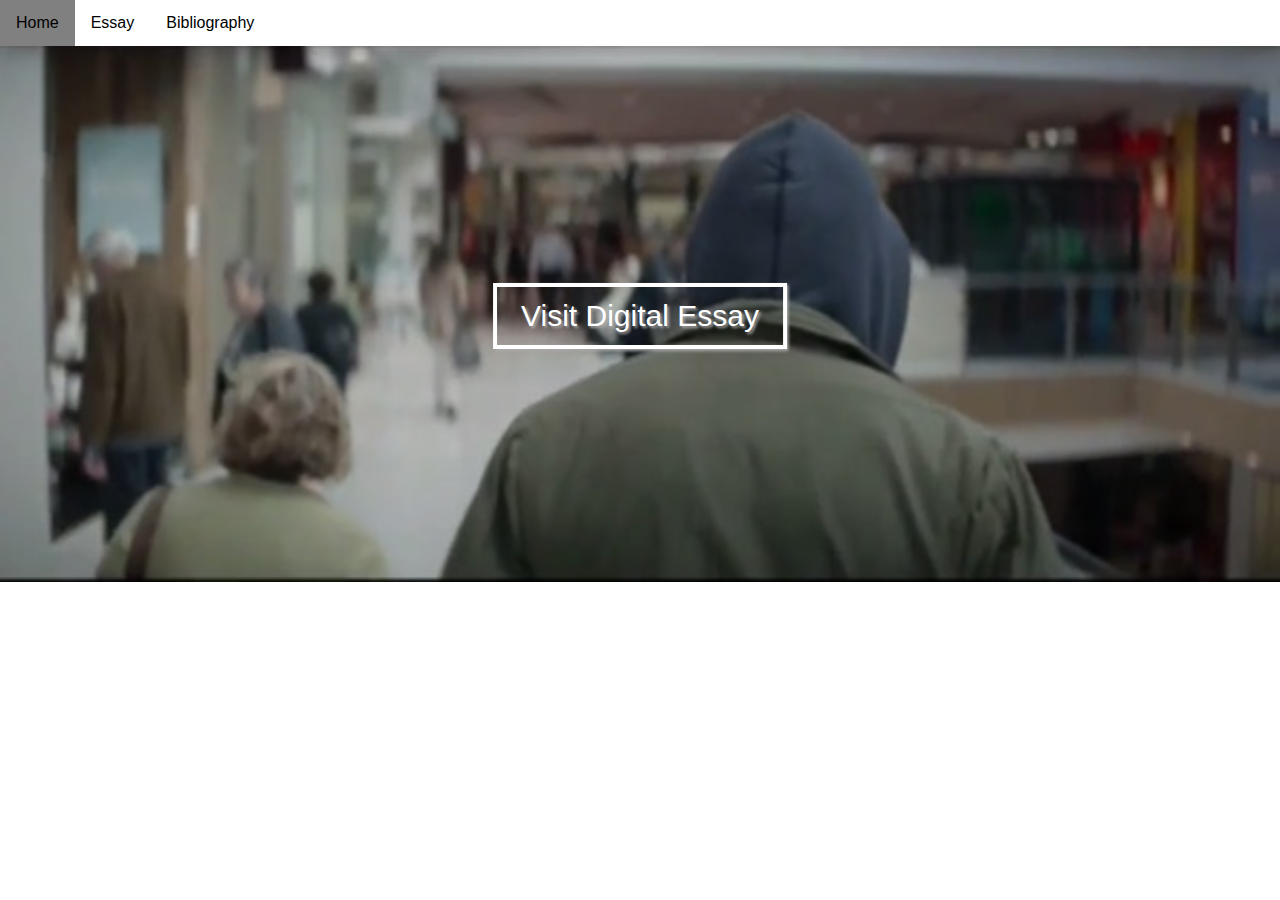
==== index.html @ 5890080c "twozies" ====
<!DOCTYPE html>
<html>
<head>
<meta name="viewport" content="width=device-width, initial-scale=1">
<link rel="stylesheet" href="https://cdnjs.cloudflare.com/ajax/libs/font-awesome/4.7.0/css/font-awesome.min.css">
<link rel="stylesheet" href="Classes/style.css">
<link rel="icon" href="Resources/Saroo.PNG">
<title>Lion</title>
</head>
<body>
<!--<audio controls autoplay loop>
    <source src="Resources/Anthem.mp3" type="audio/mpeg">
</audio>-->	
	
<div class="navbar">
  <a href="index.htm">Home</a>
  <a href="index.htm">Essay</a>
  <a href="index.htm">Bibliography</a>
  </div> 
</div>
	
<div class="container">
	<img src="Resources/train.jpg" id="main" alt="yo">
  <a href="essay.htm" id="PLEASEWORK"><button class="btn" id="pleasework" onClick="open">Visit Digital Essay</button></a>
</div>
	
<script>

function open(){
	/*window.open("sydney.htm", "_self");*/
}

var iteration = 0;
var allPics = ["/Resources/train.jpg", "/Resources/laptophugger.jpg", "/Resources/hoodie.jpg", "/Resources/gears.jpg"];
function move() {
	var pic = document.getElementById("main");
	pic.src = allPics[iteration];
	//document.getElementById('pleasework').childNodes[0].nodeValue="Visit "+names[iteration];
	document.getElementById('PLEASEWORK').href = names[iteration].toLowerCase()+".htm";
	iteration++;
	if(iteration == 3){iteration = 0}
	setTimeout(move, 5000);
}
move();
</script>
</body>
</html>
---- Classes/style.css ----
body {margin: 0;}

audio{display:none;}

h1, h2, p, li {
	font-family: Arial, Helvetica, sans-serif;
	margin-left: 20px;
	text-shadow: 2px 2px 3px #AAAAAA;
}

h2 {font-size:4em; margin:20px 0px 0px 30px; }

.navbar {
    overflow: hidden;
	box-shadow: 0px 8px 16px 0px rgba(0,0,0,0.2);
    background-color: #FFFFFF;
    font-family: Arial, Helvetica, sans-serif;
	z-index: 10;
}

.navbar a {
    float: left;
    font-size: 16px;
    color: black;
    text-align: center;
    padding: 14px 16px;
    text-decoration: none;
}

.dropdown {
    float: left;
    overflow: hidden;
	color: black;
}

.dropdown .dropbtn {
    font-size: 16px;    
    border: none;
    outline: none;
    padding: 14px 16px;
    background-color: inherit;
    font-family: inherit;
    margin: 0;
}

.navbar a:hover, .dropdown:hover .dropbtn {
    background-color: grey;
}

.dropdown-content {
    display: none;
    position: absolute;
    background-color: #f9f9f9;
    min-width: 160px;
    box-shadow: 0px 8px 16px 0px rgba(0,0,0,0.2);
    z-index: 11;
}

.dropdown-content a {
    float: none;
    color: black;
    padding: 12px 16px;
    text-decoration: none;
    display: block;
    text-align: left;
}

.dropdown-content a:hover {
    background-color: #ddd;
}

.dropdown:hover .dropdown-content {
    display: block;
}
	

.container {
    position: relative;
    width: 100%;
    max-width: 1920px;
}

.container img {
    width: 100%;
    height: auto;
	z-index: -1;
	position: relative;
	top: -1;
}


.container .btn {
    position: absolute;
    top: 50%;
    left: 50%;
	-ms-transform: translate(-50%, -50%);
    transform: translate(-50%, -50%);
	background-color: transparent;
    color: white;
    font-size: 30px;
    padding: 12px 24px;
    border: solid 4px #FFFFFF;
	box-shadow: 2px 2px 3px 0px #AAAAAA;
	text-shadow: 2px 2px 3px #AAAAAA;
    cursor: pointer;
    text-align: center;
}

.container .btn:hover {
    border: solid 5px #DDDDDD;
	color: #DDDDDD
}

.sidebox {
		max-width: 30%;
		width:30%;
		margin: 15px 15px 10px 15px;
		float: right;
		background-color: white;
		box-shadow: 8px 8px 16px 0px rgba(0,0,0,0.2);
	}

.imgcontainer{margin-top: -100; position:absolute;}

.imgcontainer img{
	width: 1920px;
	filter:blur(5px);
	
	z-index:-1;
	top:-1;
	position:absolute;
}
.imgcontainer p{
	z-index:10;
	position:relative;
}

.sidebox img{
	width: 300px;
	filter:blur(0px);
	z-index:1;
	top:0;
	position:relative;
	margin-left: 22px;
	margin-bottom: 22px;
}

/*ul.topnav {
    list-style-type: none;
	overflow: hidden;	
    margin: 0;
    padding: 0;
	opacity: 0.4;
	box-shadow:0px 0px 10px 0px rgba(0,0,0,1);
    background-color: #000000;
}

ul.topnav li {float: left;}

ul.topnav li {
    text-align: center;
    padding: 14px 16px;
}

ul.topnav li a {
	color: white; 
	display: block; 
	text-decoration: none;
}

ul.topnav li:hover:not(.active) {background-color: #111;}

ul.topnav li:hover {background-color: #BB0000;}

@media screen and (max-width: 600px){
    ul.topnav li.right, 
    ul.topnav li {float: none;}
}

.dropbtn{
	border:none;
	cursor:pointer;
}

.dropdown{
	position:relative;
	display:inline-block;
}

.dropdown-content{
	display:none;
	position:absolute;
	background-color:cyan;
	min-width:160px;
	box-shadow:0px 8px 16px 0px rgba(0,0,0,0.2);
	z-index:1;
}

.dropdown-content a{
	color:black
	padding 12px 16px;
	text-decoration:none;
	display:block;
}

.dropdown-content a:hover{background-color:blue}

.dropbtn:hover .dropdown-content{display:block}

.dropbtn:hover .dropbtn{background-color:silver}*/
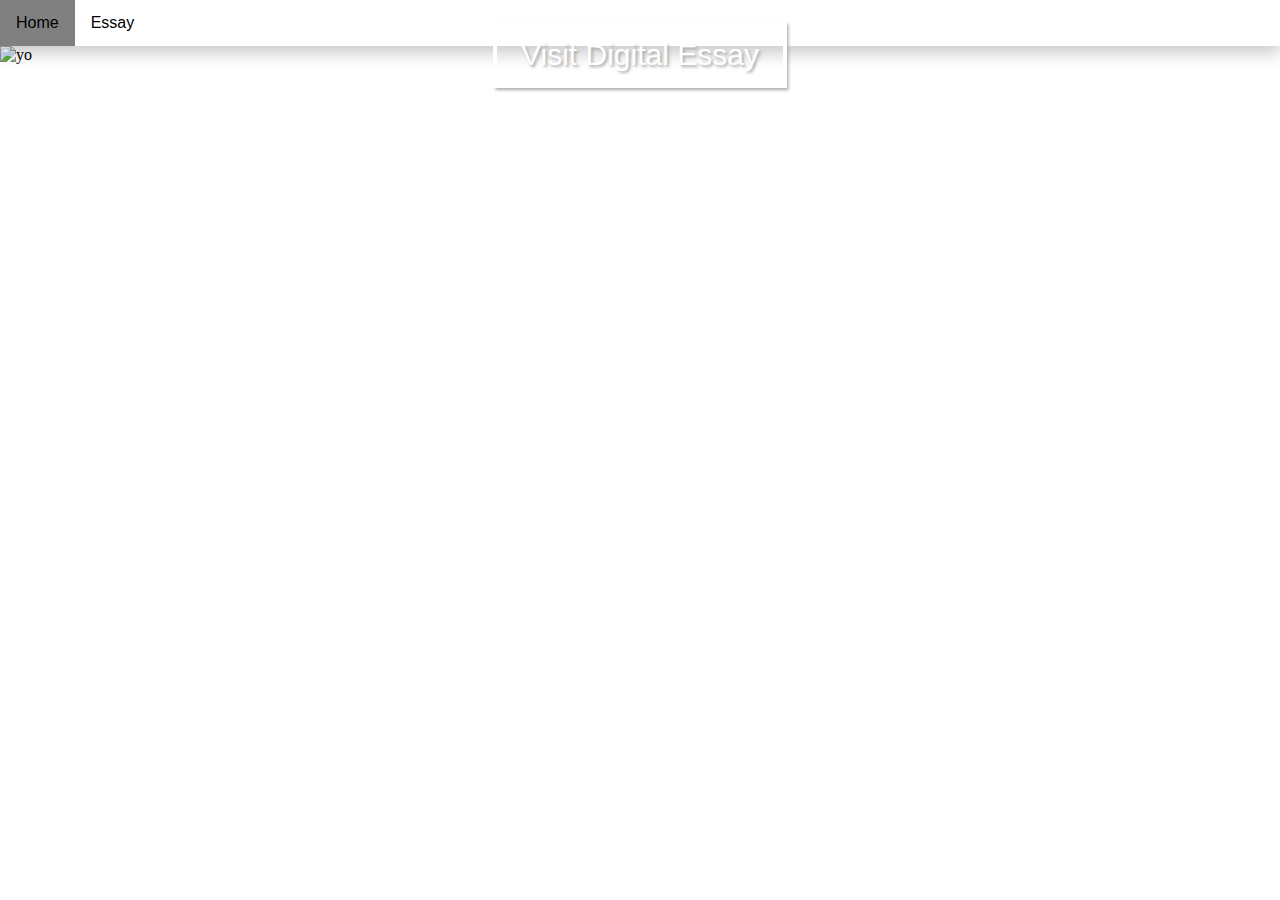
==== commit 56579fe5: "yep yip yap" ====
--- a/index.html
+++ b/index.html
@@ -13,14 +13,13 @@
 </audio>-->	
 	
 <div class="navbar">
-  <a href="index.htm">Home</a>
-  <a href="index.htm">Essay</a>
-  <a href="index.htm">Bibliography</a>
-  </div> 
+  <a href="index.html">Home</a>
+  <a href="essay.htm">Essay</a>
+  <!--<a href="bibliography.htm">Bibliography</a>-->
 </div>
 	
 <div class="container">
-	<img src="Resources/train.jpg" id="main" alt="yo">
+	<img src="Resources/train.PNG" id="main" alt="yo">
   <a href="essay.htm" id="PLEASEWORK"><button class="btn" id="pleasework" onClick="open">Visit Digital Essay</button></a>
 </div>
 	
@@ -44,4 +43,4 @@
 move();
 </script>
 </body>
-</html>+</html>
--- a/Classes/style.css
+++ b/Classes/style.css
@@ -1,4 +1,8 @@
-body {margin: 0;}
+body {
+  margin: 0;
+  background-repeat: no-repeat;
+  background-size: cover;
+}
 
 audio{display:none;}
 
@@ -136,13 +140,12 @@
 }
 
 .sidebox img{
-	width: 300px;
+	width: 90%;
 	filter:blur(0px);
 	z-index:1;
 	top:0;
 	position:relative;
-	margin-left: 22px;
-	margin-bottom: 22px;
+	padding: 5%;
 }
 
 /*ul.topnav {
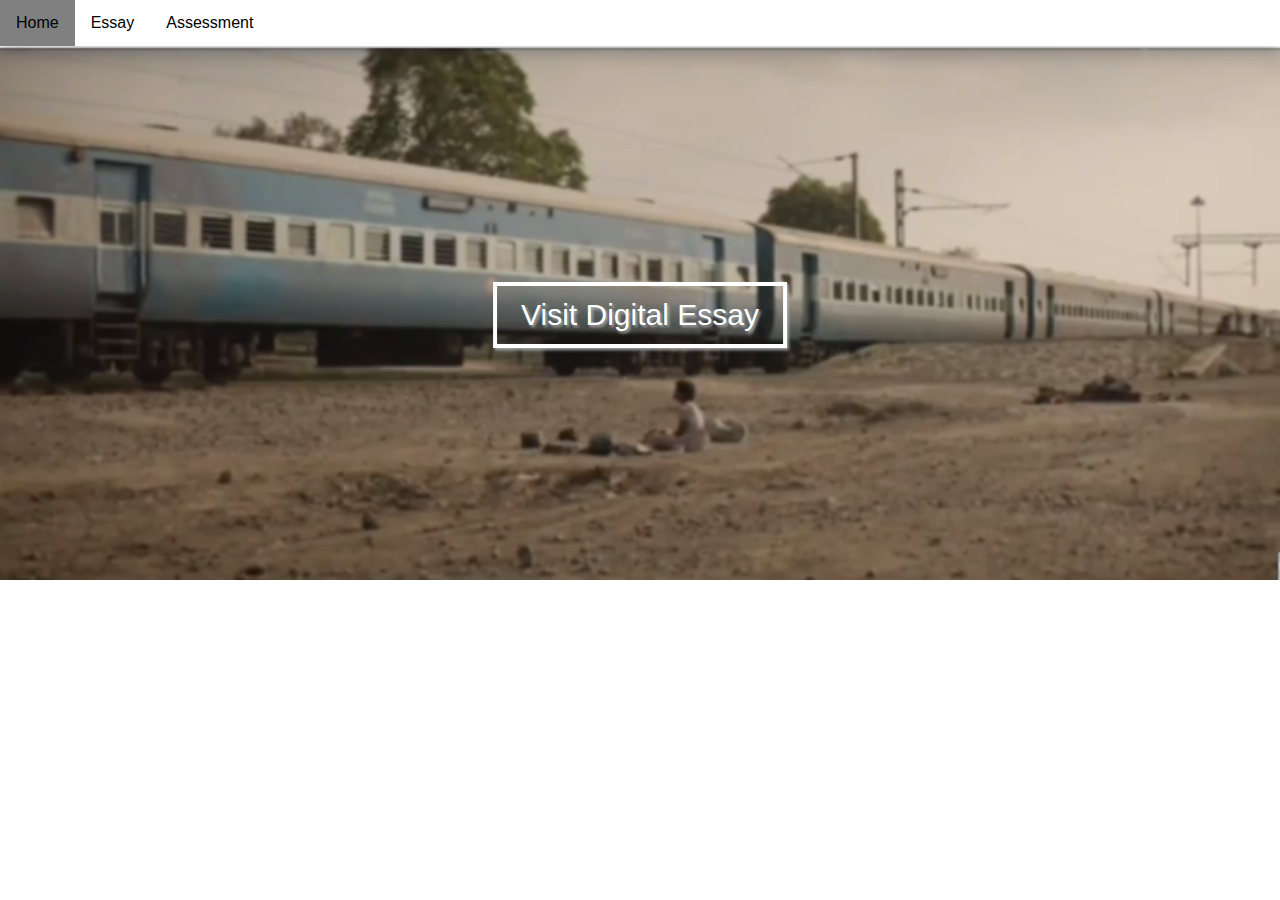
==== commit 1d0638f9: "new york serenade" ====
--- a/index.html
+++ b/index.html
@@ -8,14 +8,14 @@
 <title>Lion</title>
 </head>
 <body>
-<!--<audio controls autoplay loop>
-    <source src="Resources/Anthem.mp3" type="audio/mpeg">
-</audio>-->	
+<audio controls autoplay loop>
+    <source src="Resources/LionTheme.mp3" type="audio/mpeg">
+</audio>
 	
 <div class="navbar">
   <a href="index.html">Home</a>
   <a href="essay.htm">Essay</a>
-  <!--<a href="bibliography.htm">Bibliography</a>-->
+  <a href="https://drive.google.com/file/d/1ON23bYkuFdwMwBVkGoPD4R9qvMHpgofL/view" target="_blank">Assessment</a>
 </div>
 	
 <div class="container">
@@ -24,18 +24,11 @@
 </div>
 	
 <script>
-
-function open(){
-	/*window.open("sydney.htm", "_self");*/
-}
-
 var iteration = 0;
-var allPics = ["/Resources/train.jpg", "/Resources/laptophugger.jpg", "/Resources/hoodie.jpg", "/Resources/gears.jpg"];
+var allPics = ["/Resources/train.PNG", "/Resources/laptophugger.jpg", "/Resources/hoodie.jpg", "/Resources/india.jpg"];
 function move() {
 	var pic = document.getElementById("main");
 	pic.src = allPics[iteration];
-	//document.getElementById('pleasework').childNodes[0].nodeValue="Visit "+names[iteration];
-	document.getElementById('PLEASEWORK').href = names[iteration].toLowerCase()+".htm";
 	iteration++;
 	if(iteration == 3){iteration = 0}
 	setTimeout(move, 5000);
@@ -43,4 +36,4 @@
 move();
 </script>
 </body>
-</html>
+</html>